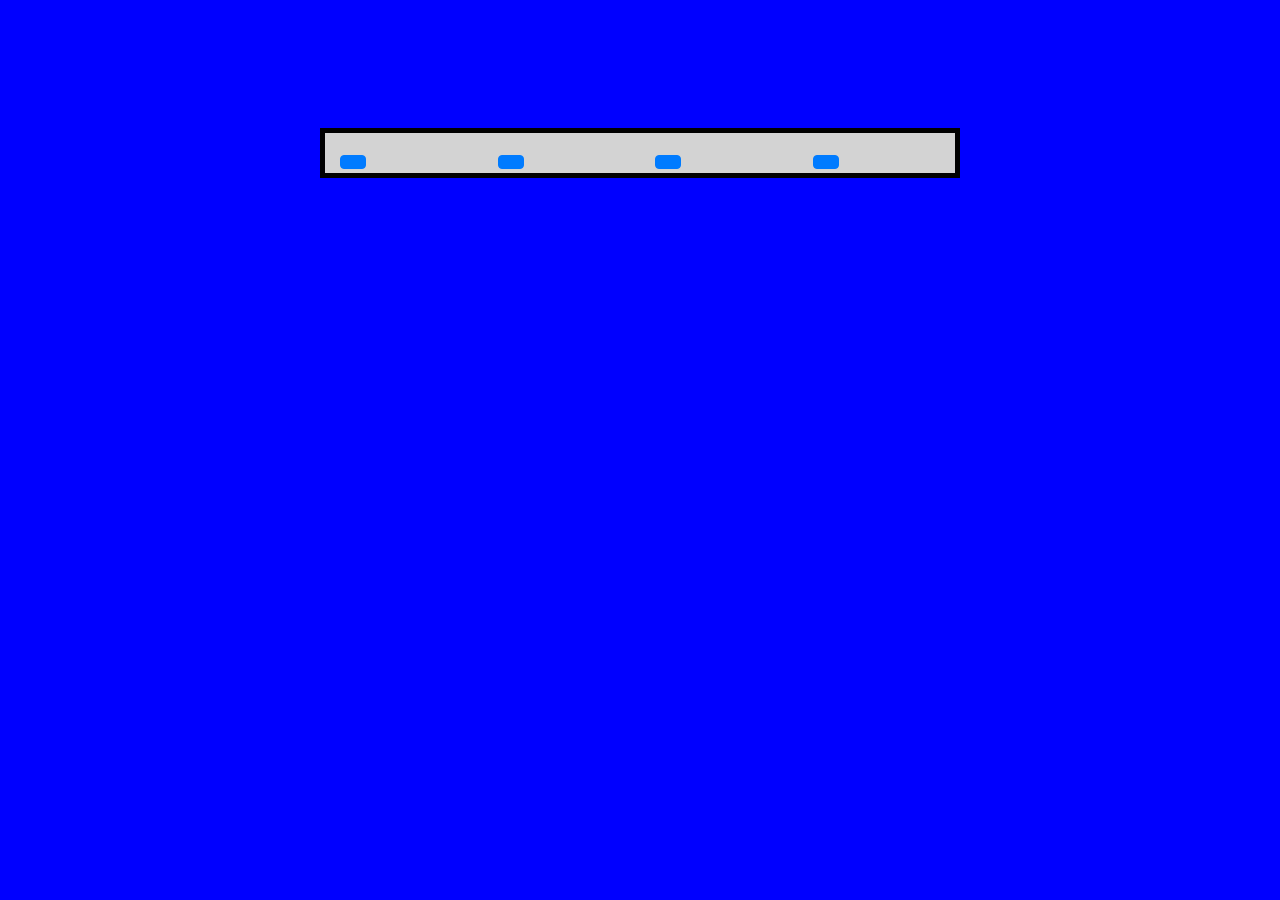
==== quiz.html @ 327b90f7 "added style.css, added quiz.html, added styles to the html, added section to index.html with a quiz " ====
<!doctype html>
<html lang="en">

<head>
    <meta charset="utf-8">
    <meta name="viewport" content="width=device-width, initial-scale=1, shrink-to-fit=no">
    <link rel="stylesheet" href="https://stackpath.bootstrapcdn.com/bootstrap/4.5.2/css/bootstrap.min.css"
        integrity="sha384-JcKb8q3iqJ61gNV9KGb8thSsNjpSL0n8PARn9HuZOnIxN0hoP+VmmDGMN5t9UJ0Z" crossorigin="anonymous">
    <link rel="stylesheet" href="style.css" type="text/css">
    <title>Quiz Time!</title>
</head>

<body>
    <section class="container">
        <div class="row items-align-center">
            <div class="col-md text-center">
                <h1 id="questionNumber"></h1>
            </div>
        </div>
        <div class="row items-align-center">
            <div class="col-md text-center">
                <h3 id="question"></h3>
            </div>
        </div>
        <div class="row items-align-center">
            <div class="col-md-3">
                <button type="button" class="btn btn-primary"><span class=answer1></span></button>
            </div>
            <div class="col-md-3">
                <button type="button" class="btn btn-primary"><span class=answer2></span></button>
            </div>
            <div class="col-md-3">
                <button type="button" class="btn btn-primary"><span class=answer3></span></button>
            </div>
            <div class="col-md-3">
                <button type="button" class="btn btn-primary"><span class=answer4></span></button>
            </div>
        </div>
    </section>





    <script src="https://code.jquery.com/jquery-3.5.1.slim.min.js"
        integrity="sha384-DfXdz2htPH0lsSSs5nCTpuj/zy4C+OGpamoFVy38MVBnE+IbbVYUew+OrCXaRkfj"
        crossorigin="anonymous"></script>
    <script src="https://cdn.jsdelivr.net/npm/popper.js@1.16.1/dist/umd/popper.min.js"
        integrity="sha384-9/reFTGAW83EW2RDu2S0VKaIzap3H66lZH81PoYlFhbGU+6BZp6G7niu735Sk7lN"
        crossorigin="anonymous"></script>
    <script src="https://stackpath.bootstrapcdn.com/bootstrap/4.5.2/js/bootstrap.min.js"
        integrity="sha384-B4gt1jrGC7Jh4AgTPSdUtOBvfO8shuf57BaghqFfPlYxofvL8/KUEfYiJOMMV+rV"
        crossorigin="anonymous"></script>
    <script src="script.js" type="text/JavaScript"></script>
    <script src="https://ajax.googleapis.com/ajax/libs/jquery/3.5.1/jquery.min.js"></script>
</body>

</html>
---- style.css ----
body {
    background-color: blue;
}

.container {
    background-color: lightgrey;
    width: 50%;
    margin-top: 10%;
    border-width: 5px;
    border-style: solid;
    border-color: black;
}

.start-button {
    margin: 20px;
}
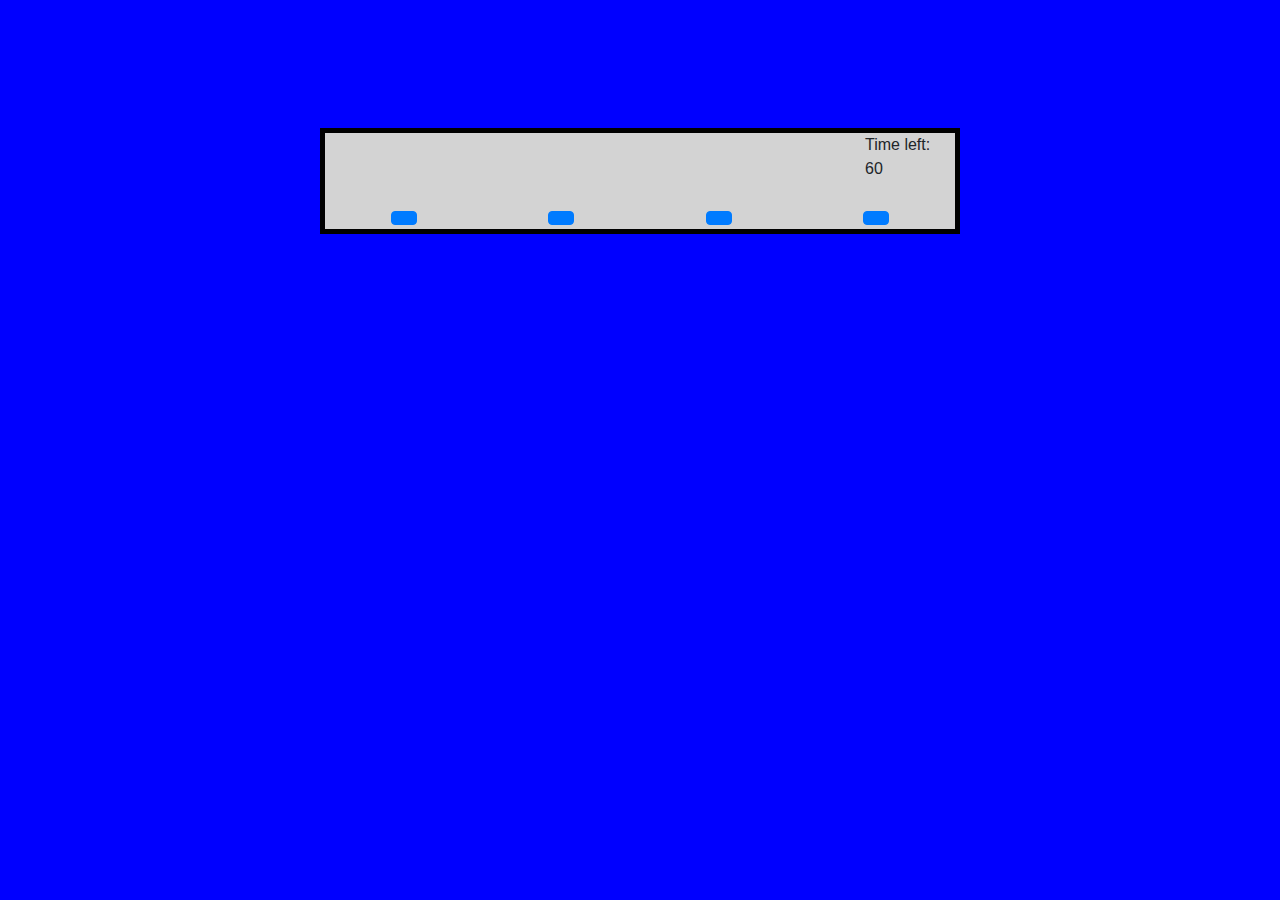
==== commit 9d02e31e: "added id's and classes to quiz.html elements, added jquery variables to those elements" ====
--- a/quiz.html
+++ b/quiz.html
@@ -12,28 +12,31 @@
 
 <body>
     <section class="container">
-        <div class="row items-align-center">
-            <div class="col-md text-center">
+        <div class="row">
+            <div class="col-md-10 text-center">
                 <h1 id="questionNumber"></h1>
             </div>
+            <div class="col-md-2">
+                <p id="timeLeft">Time left: 60</p>
+            </div>
         </div>
-        <div class="row items-align-center">
+        <div class="row">
             <div class="col-md text-center">
                 <h3 id="question"></h3>
             </div>
         </div>
-        <div class="row items-align-center">
-            <div class="col-md-3">
-                <button type="button" class="btn btn-primary"><span class=answer1></span></button>
+        <div class="row">
+            <div class="col-md-3 text-center">
+                <button type="button" class="btn btn-primary"><span class="answer1" data-correct=""></span></button>
             </div>
-            <div class="col-md-3">
-                <button type="button" class="btn btn-primary"><span class=answer2></span></button>
+            <div class="col-md-3 text-center">
+                <button type="button" class="btn btn-primary"><span class="answer2" data-correct=""></span></button>
             </div>
-            <div class="col-md-3">
-                <button type="button" class="btn btn-primary"><span class=answer3></span></button>
+            <div class="col-md-3 text-center">
+                <button type="button" class="btn btn-primary"><span class="answer3" data-correct=""></span></button>
             </div>
-            <div class="col-md-3">
-                <button type="button" class="btn btn-primary"><span class=answer4></span></button>
+            <div class="col-md-3 text-center">
+                <button type="button" class="btn btn-primary"><span class="answer4" data-correct=""></span></button>
             </div>
         </div>
     </section>
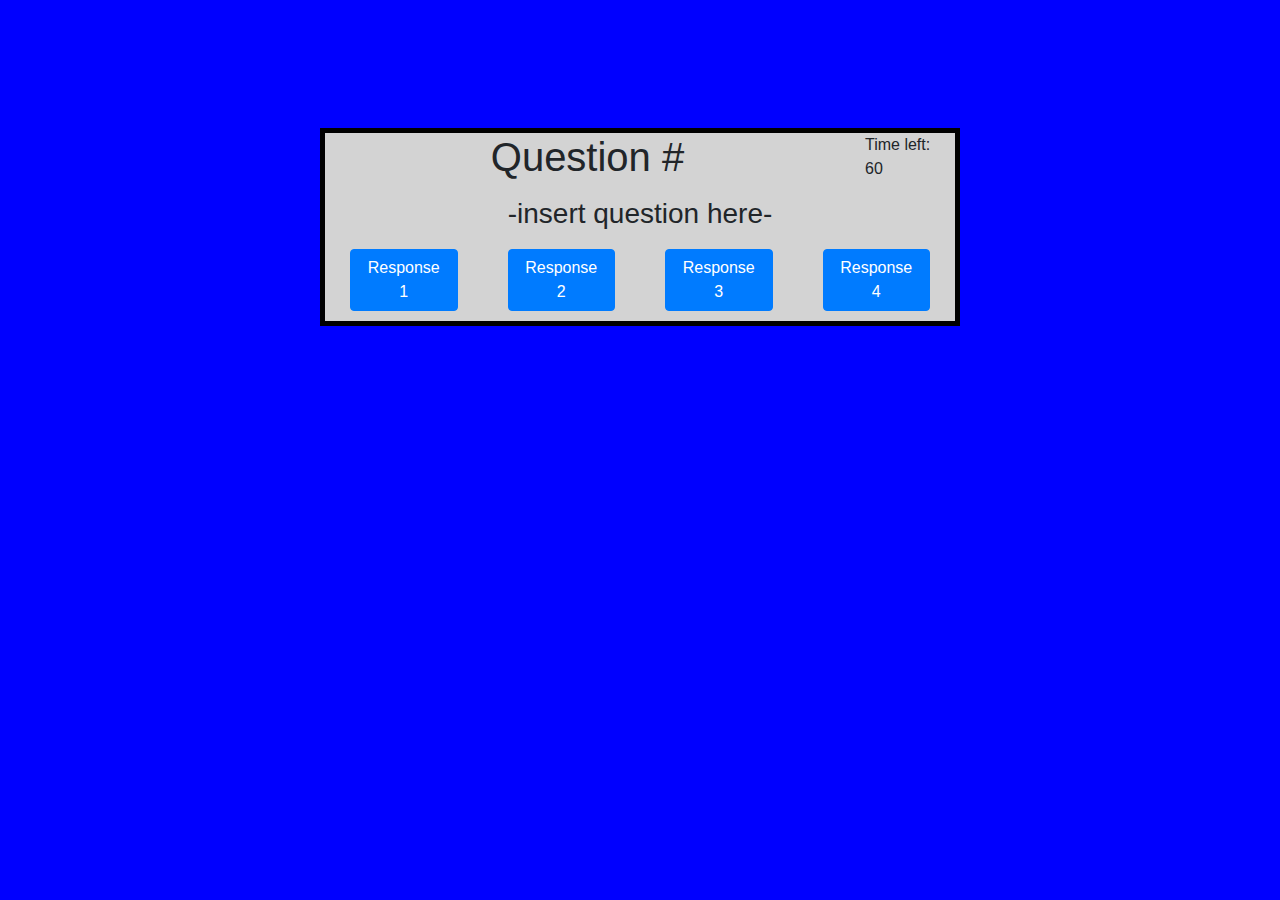
==== commit 6136a122: "added timer and prompt for player's initials" ====
--- a/quiz.html
+++ b/quiz.html
@@ -14,7 +14,7 @@
     <section class="container">
         <div class="row">
             <div class="col-md-10 text-center">
-                <h1 id="questionNumber"></h1>
+                <h1 id="questionNumber">Question #</h1>
             </div>
             <div class="col-md-2">
                 <p id="timeLeft">Time left: 60</p>
@@ -22,21 +22,21 @@
         </div>
         <div class="row">
             <div class="col-md text-center">
-                <h3 id="question"></h3>
+                <h3 id="question">-insert question here-</h3>
             </div>
         </div>
         <div class="row">
             <div class="col-md-3 text-center">
-                <button type="button" class="btn btn-primary"><span class="answer1" data-correct=""></span></button>
+                <button type="button" class="btn btn-primary"><span class="answer1" data-correct=""></span>Response 1</button>
             </div>
             <div class="col-md-3 text-center">
-                <button type="button" class="btn btn-primary"><span class="answer2" data-correct=""></span></button>
+                <button type="button" class="btn btn-primary"><span class="answer2" data-correct=""></span>Response 2</button>
             </div>
             <div class="col-md-3 text-center">
-                <button type="button" class="btn btn-primary"><span class="answer3" data-correct=""></span></button>
+                <button type="button" class="btn btn-primary"><span class="answer3" data-correct=""></span>Response 3</button>
             </div>
             <div class="col-md-3 text-center">
-                <button type="button" class="btn btn-primary"><span class="answer4" data-correct=""></span></button>
+                <button type="button" class="btn btn-primary"><span class="answer4" data-correct=""></span>Response 4</button>
             </div>
         </div>
     </section>
--- a/style.css
+++ b/style.css
@@ -13,4 +13,8 @@
 
 .start-button {
     margin: 20px;
+}
+
+.btn {
+    margin: 10px;
 }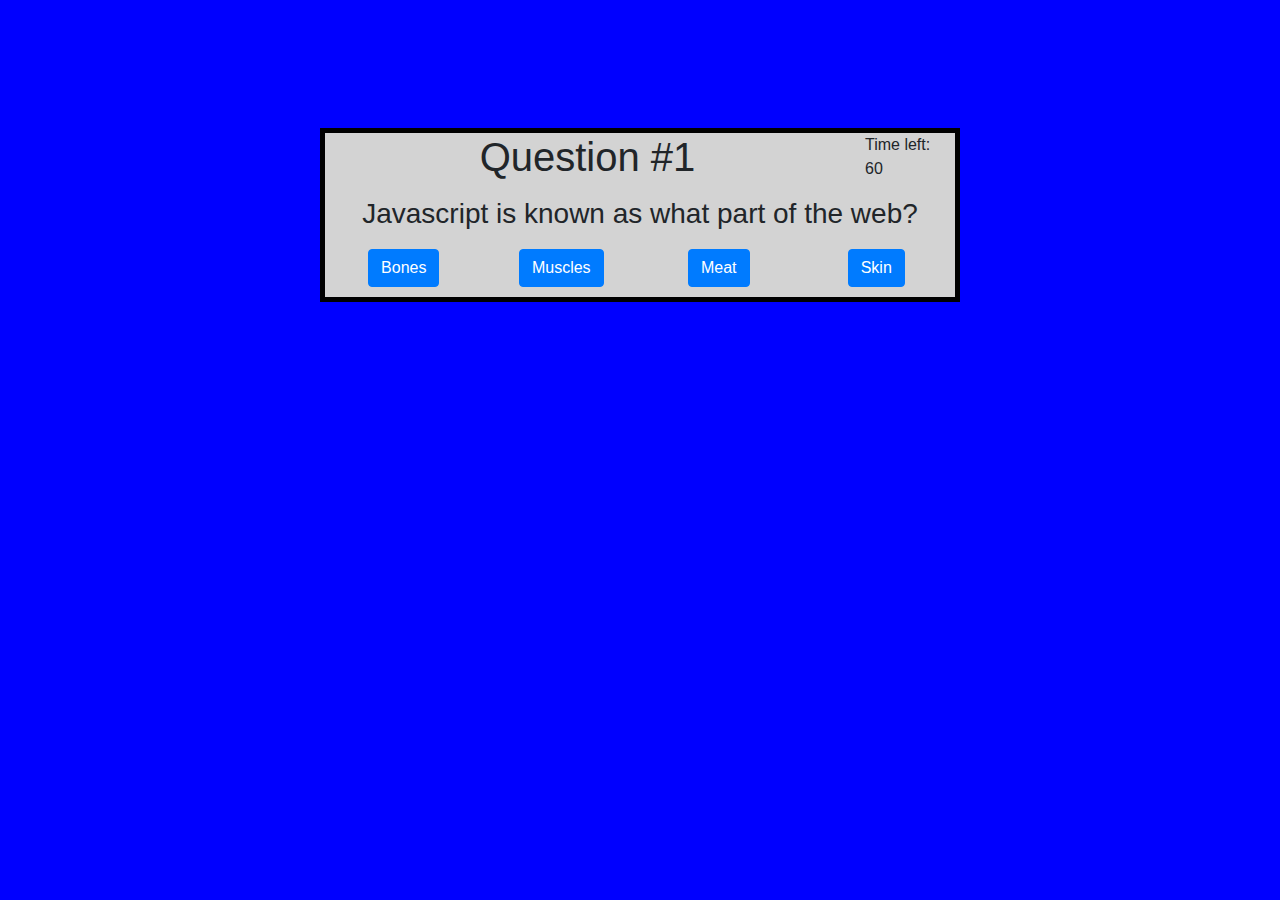
==== commit e94ba502: "added questions, added for loop to cycle through questions" ====
--- a/quiz.html
+++ b/quiz.html
@@ -14,7 +14,7 @@
     <section class="container">
         <div class="row">
             <div class="col-md-10 text-center">
-                <h1 id="questionNumber">Question #</h1>
+                <h1 id="questionNumber">Question #1</h1>
             </div>
             <div class="col-md-2">
                 <p id="timeLeft">Time left: 60</p>
@@ -22,21 +22,21 @@
         </div>
         <div class="row">
             <div class="col-md text-center">
-                <h3 id="question">-insert question here-</h3>
+                <h3 id="question">Javascript is known as what part of the web?</h3>
             </div>
         </div>
         <div class="row">
             <div class="col-md-3 text-center">
-                <button type="button" class="btn btn-primary"><span class="answer1" data-correct=""></span>Response 1</button>
+                <button type="button" class="btn btn-primary"><span class="answer1" data-correct="">Bones</span></button>
             </div>
             <div class="col-md-3 text-center">
-                <button type="button" class="btn btn-primary"><span class="answer2" data-correct=""></span>Response 2</button>
+                <button type="button" class="btn btn-primary"><span class="answer2" data-correct="">Muscles</span></button>
             </div>
             <div class="col-md-3 text-center">
-                <button type="button" class="btn btn-primary"><span class="answer3" data-correct=""></span>Response 3</button>
+                <button type="button" class="btn btn-primary"><span class="answer3" data-correct="">Meat</span></button>
             </div>
             <div class="col-md-3 text-center">
-                <button type="button" class="btn btn-primary"><span class="answer4" data-correct=""></span>Response 4</button>
+                <button type="button" class="btn btn-primary"><span class="answer4" data-correct="">Skin</span></button>
             </div>
         </div>
     </section>
